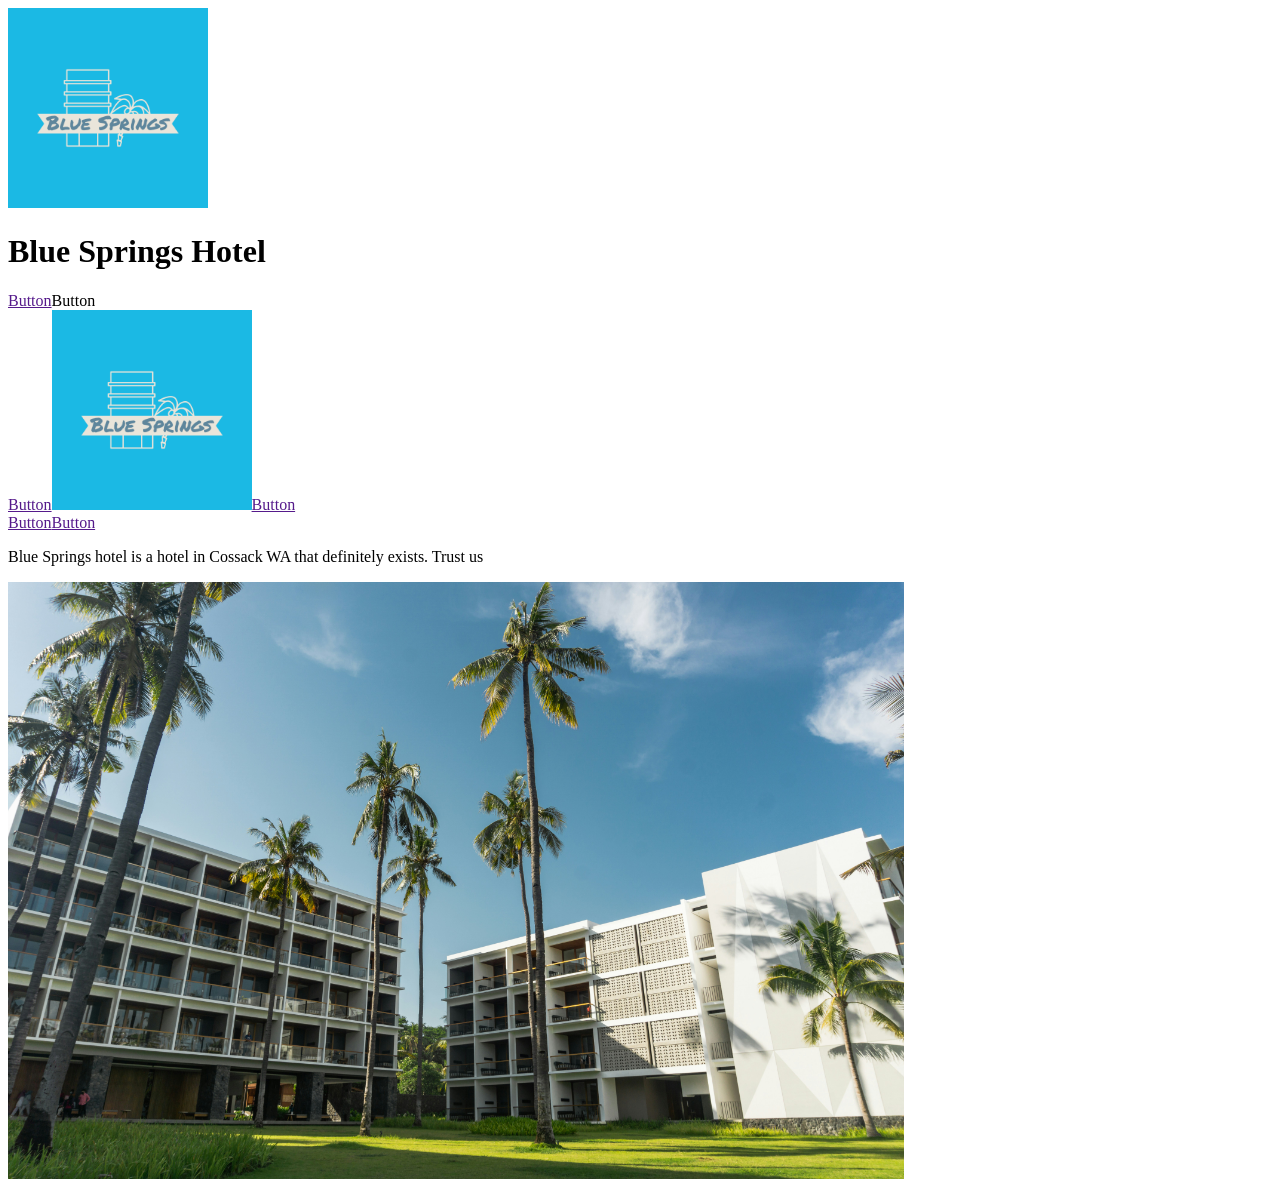
==== index.htm @ dc3413d9 "initial commit" ====
<!DOCTYPE html>
<html lang="en-AU">

<head>
    <meta charset="UTF-8">
    <meta name="viewport" content="width=device-width, initial-scale=1.0">
    <title>Blue Springs Hotel</title>
</head>

<body>
    <header>
        <img src="images\Blue Springs.png" alt="logo" width="200">
        <h1>Blue Springs Hotel</h1>
    </header>
    <nav>
        <div><a href="">Button</a><a href=""></a>Button</div>
        <div><a href="">Button</a><img src="images\Blue Springs.png" alt="logo" width="200"><a href="">Button</a></div>
        <div><a href="">Button</a><a href="">Button</a></div>
    </nav>
    <main>
        <p>Blue Springs hotel is a hotel in Cossack WA that definitely exists. Trust us </p>
        <a
            href="https://unsplash.com/photos/white-concrete-building-near-green-grass-field-during-daytime-5Re--kAsKco?utm_source=unsplash&utm_medium=referral&utm_content=creditCopyText:white-concrete-building-near-green-grass-field-during-daytime-5Re--kAsKco?utm_source">
            <img src="images/hotel.jpg" alt="Blue Springs Hotel" style="width:70vw;"></a>
    </main>
</body>

</html>
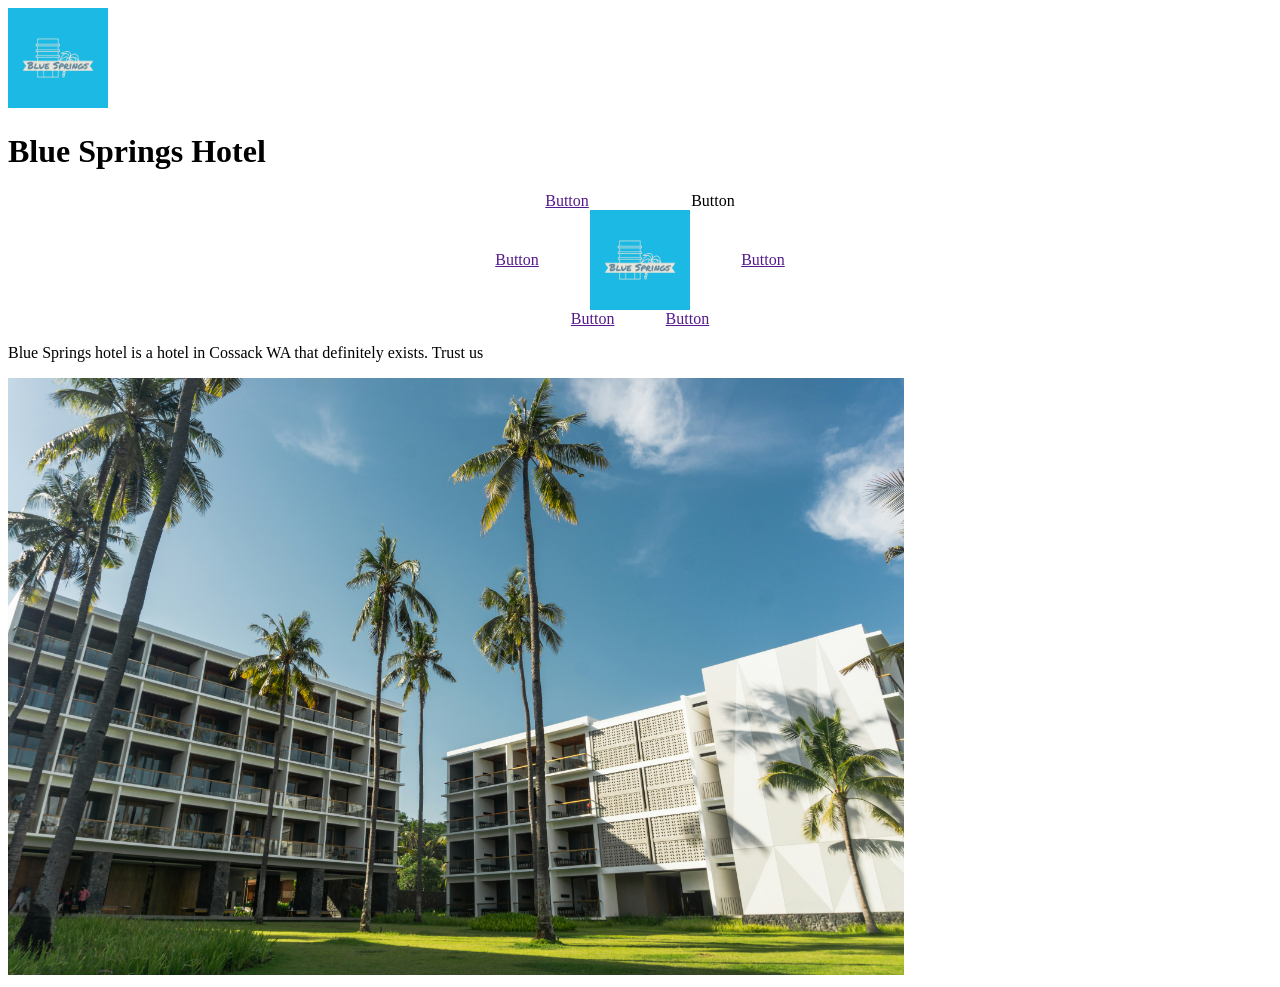
==== commit 8e3a1e9d: "uh" ====
--- a/index.htm
+++ b/index.htm
@@ -5,16 +5,24 @@
     <meta charset="UTF-8">
     <meta name="viewport" content="width=device-width, initial-scale=1.0">
     <title>Blue Springs Hotel</title>
+    <style>
+        nav div {
+            display: flex;
+            justify-content: center;
+            align-items: center;
+            gap: 4vw;
+        }
+    </style>
 </head>
 
 <body>
     <header>
-        <img src="images\Blue Springs.png" alt="logo" width="200">
+        <img src="images\Blue Springs.png" alt="logo" width="100">
         <h1>Blue Springs Hotel</h1>
     </header>
     <nav>
         <div><a href="">Button</a><a href=""></a>Button</div>
-        <div><a href="">Button</a><img src="images\Blue Springs.png" alt="logo" width="200"><a href="">Button</a></div>
+        <div><a href="">Button</a><img src="images\Blue Springs.png" alt="logo" width="100"><a href="">Button</a></div>
         <div><a href="">Button</a><a href="">Button</a></div>
     </nav>
     <main>
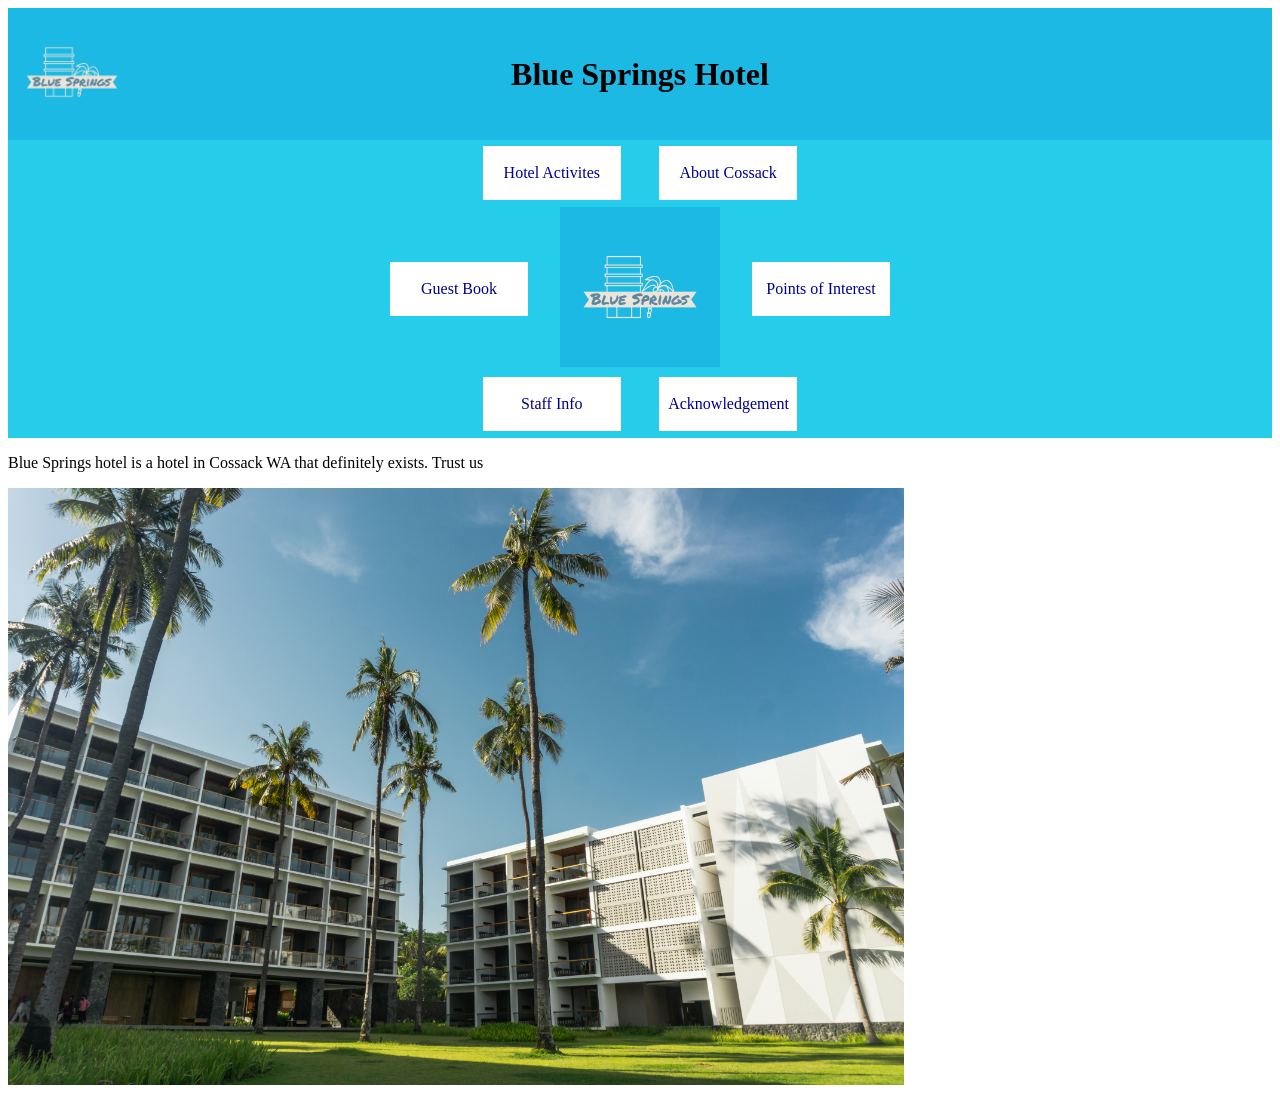
==== commit 1784865b: "week 18" ====
--- a/index.htm
+++ b/index.htm
@@ -4,26 +4,68 @@
 <head>
     <meta charset="UTF-8">
     <meta name="viewport" content="width=device-width, initial-scale=1.0">
+    <link rel="stylesheet" href="css/style.css">
     <title>Blue Springs Hotel</title>
     <style>
+        nav {
+
+            flex-direction: column;
+            background-color: rgb(37, 205, 234);
+        }
+
+        nav a {
+            color: darkblue;
+            text-decoration: none;
+        }
+
+        nav a:hover {
+            color: rgb(0, 50, 255);
+            ba
+        }
+
+        nav a:visited {
+            color: red;
+        }
+
+
+
+        nav * {
+            color: lightblue;
+        }
+
         nav div {
             display: flex;
             justify-content: center;
             align-items: center;
-            gap: 4vw;
+            gap: 2vw;
+        }
+
+        nav div a:not(:has(img)) {
+            width: 15ch;
+            padding: 2vh 1vh;
+            margin: 0.5vw;
+            text-align: center;
+            background-color: white;
+        }
+
+        nav div img {
+            width: 20ch;
         }
     </style>
 </head>
 
 <body>
     <header>
-        <img src="images\Blue Springs.png" alt="logo" width="100">
+        <a href="index.htm">
+            <img src="images\Blue Springs.png" alt="logo" s>
+        </a>
         <h1>Blue Springs Hotel</h1>
     </header>
     <nav>
-        <div><a href="">Button</a><a href=""></a>Button</div>
-        <div><a href="">Button</a><img src="images\Blue Springs.png" alt="logo" width="100"><a href="">Button</a></div>
-        <div><a href="">Button</a><a href="">Button</a></div>
+        <div><a href="activities.htm">Hotel Activites</a><a href="cossack.htm">About Cossack</a></div>
+        <div><a href="guestbook.htm">Guest Book</a><a href="index.htm"><img src="images\Blue Springs.png"
+                    alt="logo"></a><a href="interest.htm">Points of Interest</a></div>
+        <div><a href="staff.htm">Staff Info</a><a href="acknowledge.html">Acknowledgement</a></div>
     </nav>
     <main>
         <p>Blue Springs hotel is a hotel in Cossack WA that definitely exists. Trust us </p>
--- a/css/style.css
+++ b/css/style.css
@@ -0,0 +1,34 @@
+header {
+    display: flex;
+    justify-content: center;
+    align-items: center;
+    background-color: rgb(27, 185, 228);
+}
+
+header img {
+    width: 10vw;
+    margin-right: 23vw;
+}
+
+header h1 {
+    margin-left: 0;
+    width: 33vw;
+    text-align: center;
+    margin-right: 33vw;
+
+}
+
+nav ul {
+    display: flex;
+    justify-content: center;
+    justify-items: center;
+    align-items: center;
+    justify-items: center;
+    gap: 3%
+}
+
+nav ul li {
+    list-style: none;
+    text-align: center;
+    margin: 0;
+}
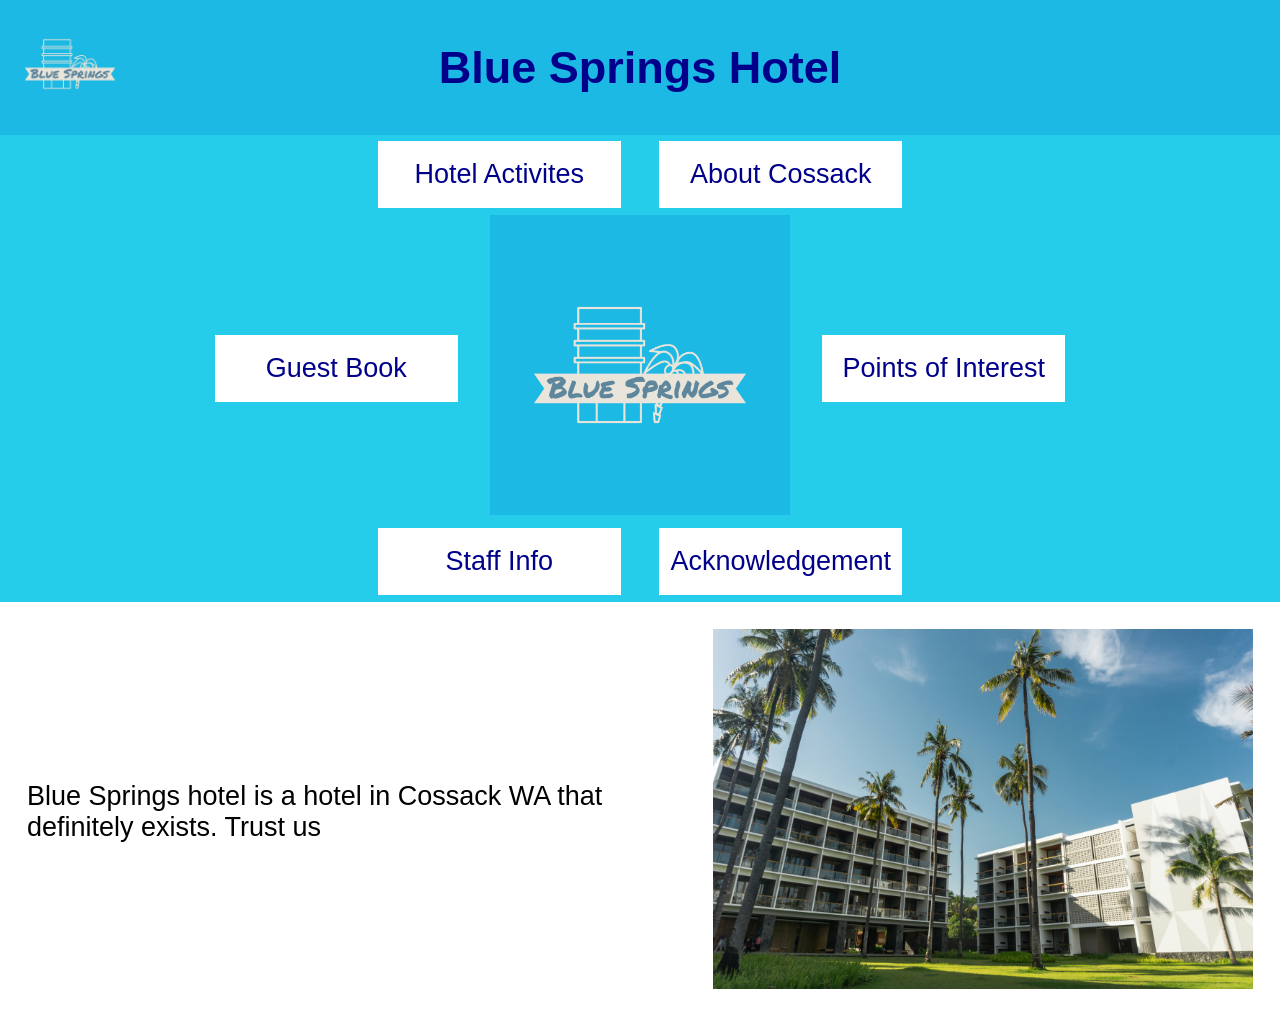
==== commit 584aa00b: "updates" ====
--- a/index.htm
+++ b/index.htm
@@ -4,9 +4,30 @@
 <head>
     <meta charset="UTF-8">
     <meta name="viewport" content="width=device-width, initial-scale=1.0">
-    <link rel="stylesheet" href="css/style.css">
+    <!-- <link rel="stylesheet" href="css/style.css"> -->
     <title>Blue Springs Hotel</title>
+    <link rel="stylesheet" href="css/global_styles.css">
     <style>
+        header {
+            display: flex;
+            justify-content: center;
+            align-items: center;
+            background-color: rgb(27, 185, 228);
+        }
+
+        header img {
+            width: 10vw;
+            margin-right: 23vw;
+        }
+
+        header h1 {
+            margin-left: 0;
+            width: 33vw;
+            text-align: center;
+            margin-right: 33vw;
+
+        }
+
         nav {
 
             flex-direction: column;
@@ -18,19 +39,13 @@
             text-decoration: none;
         }
 
-        nav a:hover {
+        nav a:not(:has(img)):hover {
             color: rgb(0, 50, 255);
-            ba
+            background-color: rgb(230, 230, 230);
         }
 
         nav a:visited {
             color: red;
-        }
-
-
-
-        nav * {
-            color: lightblue;
         }
 
         nav div {
@@ -51,6 +66,19 @@
         nav div img {
             width: 20ch;
         }
+
+        main img {
+            height: 40vh;
+            width: auto;
+        }
+
+        main {
+            display: flex;
+            flex-direction: row;
+            align-items: center;
+            justify-items: center;
+            padding: 3vh;
+        }
     </style>
 </head>
 
@@ -63,15 +91,15 @@
     </header>
     <nav>
         <div><a href="activities.htm">Hotel Activites</a><a href="cossack.htm">About Cossack</a></div>
-        <div><a href="guestbook.htm">Guest Book</a><a href="index.htm"><img src="images\Blue Springs.png"
-                    alt="logo"></a><a href="interest.htm">Points of Interest</a></div>
+        <div><a href="guestbook.htm" target="_blank">Guest Book</a><a href="index.htm"><img
+                    src="images\Blue Springs.png" alt="logo"></a><a href="interest.htm">Points of Interest</a></div>
         <div><a href="staff.htm">Staff Info</a><a href="acknowledge.html">Acknowledgement</a></div>
     </nav>
     <main>
         <p>Blue Springs hotel is a hotel in Cossack WA that definitely exists. Trust us </p>
         <a
             href="https://unsplash.com/photos/white-concrete-building-near-green-grass-field-during-daytime-5Re--kAsKco?utm_source=unsplash&utm_medium=referral&utm_content=creditCopyText:white-concrete-building-near-green-grass-field-during-daytime-5Re--kAsKco?utm_source">
-            <img src="images/hotel.jpg" alt="Blue Springs Hotel" style="width:70vw;"></a>
+            <img src="images/hotel.jpg" alt="Blue Springs Hotel"></a>
     </main>
 </body>
 
--- a/css/style.css
+++ b/css/style.css
@@ -1,21 +1,7 @@
-header {
-    display: flex;
-    justify-content: center;
-    align-items: center;
-    background-color: rgb(27, 185, 228);
-}
+@import url('global_styles.css');
 
-header img {
-    width: 10vw;
-    margin-right: 23vw;
-}
-
-header h1 {
-    margin-left: 0;
-    width: 33vw;
-    text-align: center;
-    margin-right: 33vw;
-
+nav {
+    background-color: rgb(37, 205, 234);
 }
 
 nav ul {
@@ -24,11 +10,77 @@
     justify-items: center;
     align-items: center;
     justify-items: center;
-    gap: 3%
+    gap: 3%;
+    margin: 0;
 }
 
-nav ul li {
+nav a {
+    color: darkblue;
+    text-decoration: none;
+    /* background-color: transparent; */
+    /* width: vw; */
+    /* padding: 2vh 1vh; */
+    margin: 0.5vw;
+    text-align: center;
+}
+
+nav li:hover a {
+    color: rgb(0, 50, 255);
+}
+
+nav li:hover,
+nav li:hover a {
+    background-color: rgb(27, 195, 224);
+}
+
+nav li {
     list-style: none;
-    text-align: center;
+    align-items: center;
+    justify-content: center;
     margin: 0;
+    width: 15ch;
+    height: 10vh;
+    padding: 1vh, 1vw;
+    display: flex;
+
+}
+
+@media (orientation: portrait) {
+    nav {
+        display: none;
+    }
+}
+
+/* styling for tables */
+table.striped,
+.striped td {
+    border-collapse: collapse;
+    border: 1px solid green;
+}
+
+
+
+
+.striped tr:nth-child(even) {
+    background-color: lightgreen;
+}
+
+.striped tr:nth-child(odd) {
+    background-color: lightblue;
+}
+
+.striped td {
+    padding: 0px 0.25vw;
+}
+
+.striped td:hover {
+    background-color: #77454540;
+}
+
+.striped th {
+    padding: 0.5vw;
+    background-color: green;
+    color: white;
+    text-align: left;
+    border: 1px solid palegreen;
 }
--- a/css/global_styles.css
+++ b/css/global_styles.css
@@ -0,0 +1,48 @@
+* {
+    font-family: Calibri, Arial, sans-serif;
+    color: black;
+    font-size: 3vh;
+}
+
+body {
+    margin: 0;
+}
+
+main {
+    padding: 10px;
+}
+
+h1 {
+    font-size: 5vh;
+    ;
+}
+
+h2 {
+    font-size: 4vh;
+}
+
+h1,
+h2 {
+    color: darkblue;
+}
+
+
+header {
+    display: flex;
+    justify-content: center;
+    align-items: center;
+    background-color: rgb(27, 185, 228);
+}
+
+header img {
+    width: 10vw;
+    margin-right: 23vw;
+}
+
+header h1 {
+    margin-left: 0;
+    width: 33vw;
+    text-align: center;
+    margin-right: 33vw;
+
+}
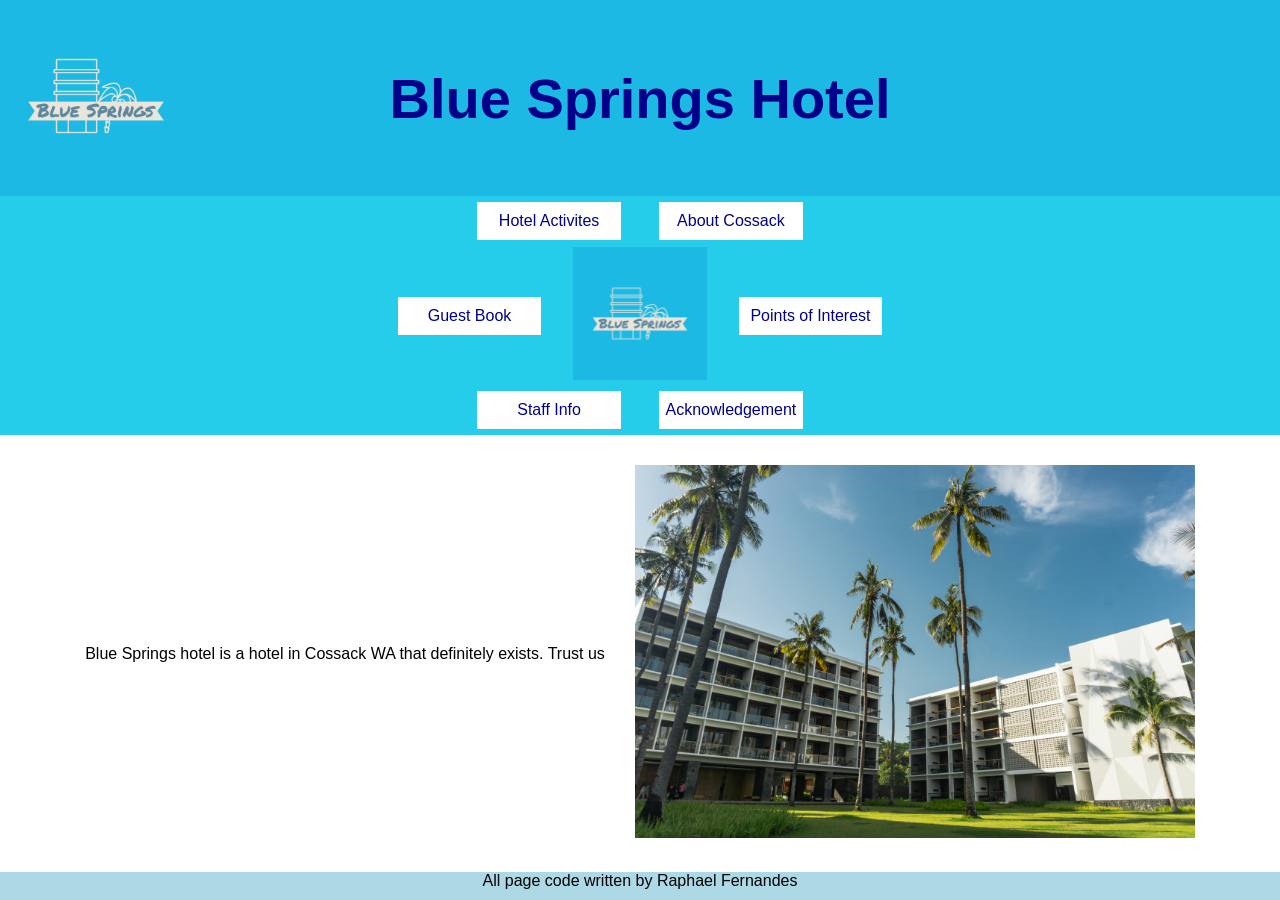
==== commit 890a6e33: "19/16" ====
--- a/index.htm
+++ b/index.htm
@@ -8,26 +8,6 @@
     <title>Blue Springs Hotel</title>
     <link rel="stylesheet" href="css/global_styles.css">
     <style>
-        header {
-            display: flex;
-            justify-content: center;
-            align-items: center;
-            background-color: rgb(27, 185, 228);
-        }
-
-        header img {
-            width: 10vw;
-            margin-right: 23vw;
-        }
-
-        header h1 {
-            margin-left: 0;
-            width: 33vw;
-            text-align: center;
-            margin-right: 33vw;
-
-        }
-
         nav {
 
             flex-direction: column;
@@ -39,7 +19,7 @@
             text-decoration: none;
         }
 
-        nav a:not(:has(img)):hover {
+        .nav-button:hover {
             color: rgb(0, 50, 255);
             background-color: rgb(230, 230, 230);
         }
@@ -55,52 +35,54 @@
             gap: 2vw;
         }
 
-        nav div a:not(:has(img)) {
+        .nav-button {
             width: 15ch;
-            padding: 2vh 1vh;
+            padding: 10px 5px;
             margin: 0.5vw;
             text-align: center;
             background-color: white;
         }
 
-        nav div img {
+        .nav-logo {
             width: 20ch;
         }
 
-        main img {
-            height: 40vh;
-            width: auto;
-        }
 
         main {
             display: flex;
             flex-direction: row;
             align-items: center;
-            justify-items: center;
-            padding: 3vh;
+            justify-content: center;
+            gap: 30px;
+            padding: 30px;
         }
     </style>
 </head>
 
 <body>
     <header>
-        <a href="index.htm">
-            <img src="images\Blue Springs.png" alt="logo" s>
+        <a class="logo" href="index.htm">
+            <img class="logo" src="images\Blue Springs.png" alt="logo" s>
         </a>
-        <h1>Blue Springs Hotel</h1>
+        <h1 class="title">Blue Springs Hotel</h1>
     </header>
     <nav>
-        <div><a href="activities.htm">Hotel Activites</a><a href="cossack.htm">About Cossack</a></div>
-        <div><a href="guestbook.htm" target="_blank">Guest Book</a><a href="index.htm"><img
-                    src="images\Blue Springs.png" alt="logo"></a><a href="interest.htm">Points of Interest</a></div>
-        <div><a href="staff.htm">Staff Info</a><a href="acknowledge.html">Acknowledgement</a></div>
+        <div><a class="nav-button" href="activities.htm">Hotel Activites</a><a class="nav-button"
+                href="cossack.htm">About Cossack</a></div>
+        <div><a class="nav-button" href="guestbook.htm" target="_blank">Guest Book</a><a href="index.htm"><img
+                    src="images\Blue Springs.png" alt="logo" style="width:15ch;"></a><a class="nav-button"
+                href="interest.htm">Points of
+                Interest</a></div>
+        <div><a class="nav-button" href="staff.htm">Staff Info</a><a class="nav-button"
+                href="acknowledge.htm">Acknowledgement</a></div>
     </nav>
     <main>
         <p>Blue Springs hotel is a hotel in Cossack WA that definitely exists. Trust us </p>
         <a
             href="https://unsplash.com/photos/white-concrete-building-near-green-grass-field-during-daytime-5Re--kAsKco?utm_source=unsplash&utm_medium=referral&utm_content=creditCopyText:white-concrete-building-near-green-grass-field-during-daytime-5Re--kAsKco?utm_source">
-            <img src="images/hotel.jpg" alt="Blue Springs Hotel"></a>
+            <img id="hotel" src="images/hotel.jpg" alt="Blue Springs Hotel" style="width: clamp(0px, 35rem, 60vw);"></a>
     </main>
+    <footer> All page code written by Raphael Fernandes </footer>
 </body>
 
 </html>
--- a/css/style.css
+++ b/css/style.css
@@ -39,30 +39,28 @@
     justify-content: center;
     margin: 0;
     width: 15ch;
-    height: 10vh;
-    padding: 1vh, 1vw;
+    height: 60px;
     display: flex;
 
 }
 
-@media (orientation: portrait) {
-    nav {
-        display: none;
-    }
-}
+
 
 /* styling for tables */
-table.striped,
-.striped td {
+.striped,
+.striped td,
+.striped th {
     border-collapse: collapse;
-    border: 1px solid green;
+    border: 1px solid darkslateblue;
 }
 
 
-
+main {
+    padding-left: 20px;
+}
 
 .striped tr:nth-child(even) {
-    background-color: lightgreen;
+    background-color: white;
 }
 
 .striped tr:nth-child(odd) {
@@ -70,17 +68,26 @@
 }
 
 .striped td {
-    padding: 0px 0.25vw;
+    padding: 0px 3px;
 }
 
 .striped td:hover {
-    background-color: #77454540;
+    background-color: lightgreen;
+}
+
+.vid {
+    border-radius: 10px;
+    width: 450px;
+    height: 253.125px;
 }
 
 .striped th {
-    padding: 0.5vw;
-    background-color: green;
-    color: white;
+    padding: 5px;
+    background-color: rgb(27, 185, 228);
+    color: darkblue;
     text-align: left;
-    border: 1px solid palegreen;
+}
+
+ul {
+    margin-top: 0;
 }
--- a/css/global_styles.css
+++ b/css/global_styles.css
@@ -1,24 +1,35 @@
 * {
     font-family: Calibri, Arial, sans-serif;
     color: black;
-    font-size: 3vh;
+}
+
+@media (min-width:1921px),
+(min-height:1921px) {
+    html {
+        font-size: 20px;
+    }
 }
 
 body {
     margin: 0;
+    background-color: lightblue;
 }
 
 main {
     padding: 10px;
+    background-color: white;
+    display: flex;
+    align-items: center;
+    flex-direction: column;
 }
 
+
 h1 {
-    font-size: 5vh;
-    ;
+    font-size: 3.5rem;
 }
 
 h2 {
-    font-size: 4vh;
+    font-size: 2rem;
 }
 
 h1,
@@ -34,15 +45,46 @@
     background-color: rgb(27, 185, 228);
 }
 
+header a {
+    width: 15vw;
+    margin: 0
+}
+
 header img {
-    width: 10vw;
-    margin-right: 23vw;
+    width: clamp(0px, 100vw, 100%);
+    margin: auto 0;
+
 }
 
 header h1 {
-    margin-left: 0;
-    width: 33vw;
+    width: 70vw;
     text-align: center;
-    margin-right: 33vw;
+    margin-right: 15vw;
 
+}
+
+@media (max-width:600px) {
+    nav {
+        display: none;
+    }
+
+    header {
+        flex-direction: column;
+    }
+
+    .title {
+        margin: 0;
+    }
+
+}
+
+footer {
+    display: flex;
+    justify-content: center;
+    background-color: lightblue;
+    flex-grow: 100;
+}
+
+article {
+    width: 70vw !important;
 }
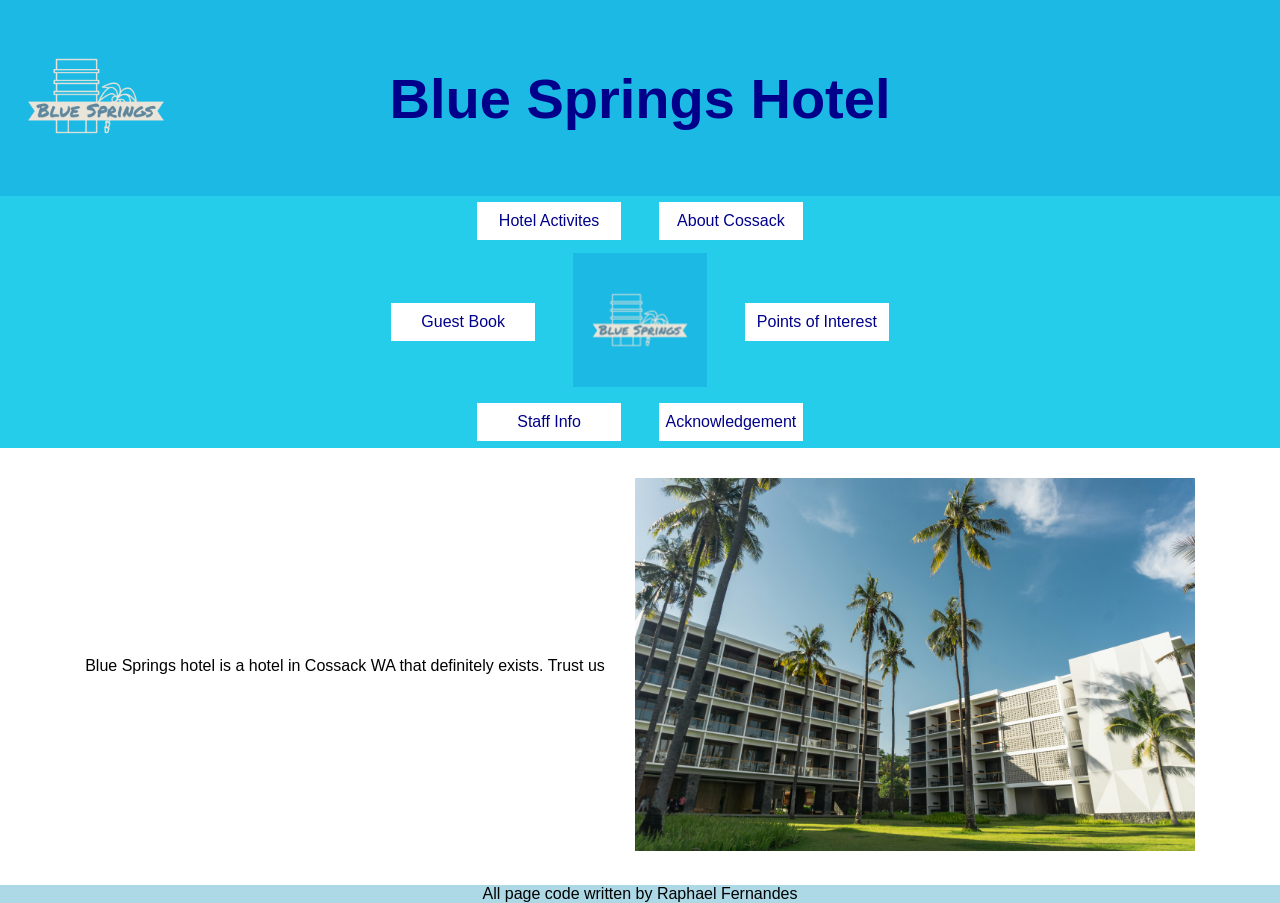
==== commit a674fbf6: "done" ====
--- a/index.htm
+++ b/index.htm
@@ -6,7 +6,7 @@
     <meta name="viewport" content="width=device-width, initial-scale=1.0">
     <!-- <link rel="stylesheet" href="css/style.css"> -->
     <title>Blue Springs Hotel</title>
-    <link rel="stylesheet" href="css/global_styles.css">
+    <link rel="stylesheet" href="css/style.css">
     <style>
         nav {
 
@@ -45,6 +45,7 @@
 
         .nav-logo {
             width: 20ch;
+            background-color: transparent;
         }
 
 
@@ -62,7 +63,7 @@
 <body>
     <header>
         <a class="logo" href="index.htm">
-            <img class="logo" src="images\Blue Springs.png" alt="logo" s>
+            <img class="logo" src="images/Blue Springs.png" alt="logo">
         </a>
         <h1 class="title">Blue Springs Hotel</h1>
     </header>
@@ -70,7 +71,7 @@
         <div><a class="nav-button" href="activities.htm">Hotel Activites</a><a class="nav-button"
                 href="cossack.htm">About Cossack</a></div>
         <div><a class="nav-button" href="guestbook.htm" target="_blank">Guest Book</a><a href="index.htm"><img
-                    src="images\Blue Springs.png" alt="logo" style="width:15ch;"></a><a class="nav-button"
+                    src="images/Blue Springs.png" alt="logo" style="width:15ch;"></a><a class="nav-button"
                 href="interest.htm">Points of
                 Interest</a></div>
         <div><a class="nav-button" href="staff.htm">Staff Info</a><a class="nav-button"
--- a/css/style.css
+++ b/css/style.css
@@ -1,4 +1,93 @@
-@import url('global_styles.css');
+.horizontal {
+    display: flex;
+    flex-direction: row;
+    justify-content: space-between;
+}
+
+* {
+    font-family: Calibri, Arial, sans-serif;
+    color: black;
+}
+
+@media (min-width:1921px),
+(min-height:1921px) {
+    html {
+        font-size: 20px;
+    }
+}
+
+body {
+    margin: 0;
+    background-color: lightblue;
+}
+
+main {
+    padding: 10px;
+    background-color: white;
+    display: flex;
+    align-items: center;
+    flex-direction: column;
+}
+
+
+h1 {
+    font-size: 3.5rem;
+}
+
+h2 {
+    font-size: 2rem;
+}
+
+h1,
+h2 {
+    color: darkblue;
+}
+
+
+header {
+    display: flex;
+    justify-content: center;
+    align-items: center;
+    background-color: rgb(27, 185, 228);
+}
+
+header a {
+    width: 15vw;
+    margin: 0
+}
+
+header img {
+    width: clamp(0px, 100vw, 100%);
+    margin: auto 0;
+
+}
+
+header h1 {
+    width: 70vw;
+    text-align: center;
+    margin-right: 15vw;
+
+}
+
+@media only print {
+    nav {
+        display: none;
+    }
+
+
+
+}
+
+footer {
+    display: flex;
+    justify-content: center;
+    background-color: lightblue;
+    flex-grow: 100;
+}
+
+article {
+    width: 60vw;
+}
 
 nav {
     background-color: rgb(37, 205, 234);
@@ -51,13 +140,11 @@
 .striped td,
 .striped th {
     border-collapse: collapse;
-    border: 1px solid darkslateblue;
+    border: 2px solid darkslateblue;
 }
 
 
-main {
-    padding-left: 20px;
-}
+
 
 .striped tr:nth-child(even) {
     background-color: white;
@@ -77,6 +164,7 @@
 
 .vid {
     border-radius: 10px;
+    border: 2px solid darkslateblue;
     width: 450px;
     height: 253.125px;
 }
@@ -90,4 +178,10 @@
 
 ul {
     margin-top: 0;
+}
+
+iframe.map {
+    height: 450px;
+    width: 600px;
+    border: 2px solid darkslateblue;
 }
--- a/css/style.css
+++ b/css/style.css
@@ -1,4 +1,93 @@
-@import url('global_styles.css');
+.horizontal {
+    display: flex;
+    flex-direction: row;
+    justify-content: space-between;
+}
+
+* {
+    font-family: Calibri, Arial, sans-serif;
+    color: black;
+}
+
+@media (min-width:1921px),
+(min-height:1921px) {
+    html {
+        font-size: 20px;
+    }
+}
+
+body {
+    margin: 0;
+    background-color: lightblue;
+}
+
+main {
+    padding: 10px;
+    background-color: white;
+    display: flex;
+    align-items: center;
+    flex-direction: column;
+}
+
+
+h1 {
+    font-size: 3.5rem;
+}
+
+h2 {
+    font-size: 2rem;
+}
+
+h1,
+h2 {
+    color: darkblue;
+}
+
+
+header {
+    display: flex;
+    justify-content: center;
+    align-items: center;
+    background-color: rgb(27, 185, 228);
+}
+
+header a {
+    width: 15vw;
+    margin: 0
+}
+
+header img {
+    width: clamp(0px, 100vw, 100%);
+    margin: auto 0;
+
+}
+
+header h1 {
+    width: 70vw;
+    text-align: center;
+    margin-right: 15vw;
+
+}
+
+@media only print {
+    nav {
+        display: none;
+    }
+
+
+
+}
+
+footer {
+    display: flex;
+    justify-content: center;
+    background-color: lightblue;
+    flex-grow: 100;
+}
+
+article {
+    width: 60vw;
+}
 
 nav {
     background-color: rgb(37, 205, 234);
@@ -51,13 +140,11 @@
 .striped td,
 .striped th {
     border-collapse: collapse;
-    border: 1px solid darkslateblue;
+    border: 2px solid darkslateblue;
 }
 
 
-main {
-    padding-left: 20px;
-}
+
 
 .striped tr:nth-child(even) {
     background-color: white;
@@ -77,6 +164,7 @@
 
 .vid {
     border-radius: 10px;
+    border: 2px solid darkslateblue;
     width: 450px;
     height: 253.125px;
 }
@@ -90,4 +178,10 @@
 
 ul {
     margin-top: 0;
+}
+
+iframe.map {
+    height: 450px;
+    width: 600px;
+    border: 2px solid darkslateblue;
 }
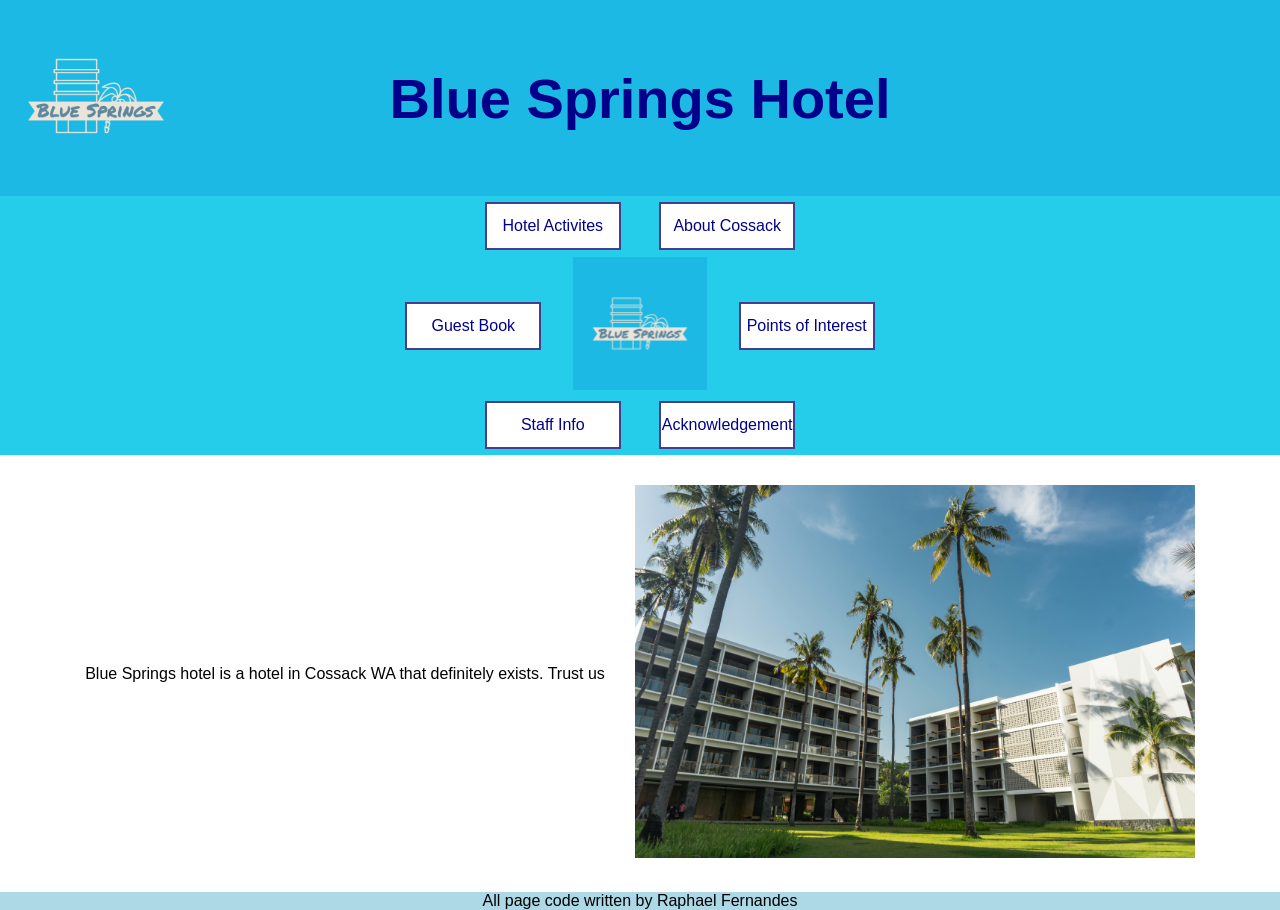
==== commit 0c0db4ba: "done, but for real" ====
--- a/index.htm
+++ b/index.htm
@@ -4,50 +4,20 @@
 <head>
     <meta charset="UTF-8">
     <meta name="viewport" content="width=device-width, initial-scale=1.0">
-    <!-- <link rel="stylesheet" href="css/style.css"> -->
     <title>Blue Springs Hotel</title>
     <link rel="stylesheet" href="css/style.css">
     <style>
-        nav {
-
-            flex-direction: column;
-            background-color: rgb(37, 205, 234);
-        }
-
-        nav a {
-            color: darkblue;
-            text-decoration: none;
-        }
-
-        .nav-button:hover {
-            color: rgb(0, 50, 255);
-            background-color: rgb(230, 230, 230);
-        }
-
-        nav a:visited {
-            color: red;
-        }
-
-        nav div {
+        .nav-row {
             display: flex;
             justify-content: center;
             align-items: center;
             gap: 2vw;
         }
 
-        .nav-button {
-            width: 15ch;
-            padding: 10px 5px;
-            margin: 0.5vw;
-            text-align: center;
-            background-color: white;
-        }
-
         .nav-logo {
             width: 20ch;
             background-color: transparent;
         }
-
 
         main {
             display: flex;
@@ -68,13 +38,13 @@
         <h1 class="title">Blue Springs Hotel</h1>
     </header>
     <nav>
-        <div><a class="nav-button" href="activities.htm">Hotel Activites</a><a class="nav-button"
+        <div class="nav-row"><a class="nav-button" href="activities.htm">Hotel Activites</a><a class="nav-button"
                 href="cossack.htm">About Cossack</a></div>
-        <div><a class="nav-button" href="guestbook.htm" target="_blank">Guest Book</a><a href="index.htm"><img
-                    src="images/Blue Springs.png" alt="logo" style="width:15ch;"></a><a class="nav-button"
-                href="interest.htm">Points of
+        <div class="nav-row"><a class="nav-button" href="guestbook.htm" target="_blank">Guest Book</a><a
+                href="index.htm"><img src="images/Blue Springs.png" alt="logo" style="width:15ch;"></a><a
+                class="nav-button" href="interest.htm">Points of
                 Interest</a></div>
-        <div><a class="nav-button" href="staff.htm">Staff Info</a><a class="nav-button"
+        <div class="nav-row"><a class="nav-button" href="staff.htm">Staff Info</a><a class="nav-button"
                 href="acknowledge.htm">Acknowledgement</a></div>
     </nav>
     <main>
--- a/css/style.css
+++ b/css/style.css
@@ -1,12 +1,34 @@
+* {
+    box-sizing: border-box;
+    font-size: 1rem;
+    font-family: Calibri, Arial, sans-serif;
+    color: black;
+}
+
 .horizontal {
     display: flex;
     flex-direction: row;
     justify-content: space-between;
 }
 
-* {
-    font-family: Calibri, Arial, sans-serif;
-    color: black;
+a {
+    color: darkblue;
+}
+
+a:visited {
+    color: darkviolet;
+}
+
+a:hover {
+    color: rgb(0, 50, 255);
+
+}
+
+
+@media only print {
+    nav {
+        display: none;
+    }
 }
 
 @media (min-width:1921px),
@@ -51,14 +73,10 @@
     background-color: rgb(27, 185, 228);
 }
 
-header a {
+header a,
+header img {
     width: 15vw;
-    margin: 0
-}
-
-header img {
-    width: clamp(0px, 100vw, 100%);
-    margin: auto 0;
+    margin: 0;
 
 }
 
@@ -66,17 +84,11 @@
     width: 70vw;
     text-align: center;
     margin-right: 15vw;
-
-}
-
-@media only print {
-    nav {
-        display: none;
-    }
-
-
-
-}
+    margin-left: 0;
+
+}
+
+
 
 footer {
     display: flex;
@@ -91,45 +103,49 @@
 
 nav {
     background-color: rgb(37, 205, 234);
+    height: max-content;
 }
 
 nav ul {
     display: flex;
     justify-content: center;
-    justify-items: center;
-    align-items: center;
-    justify-items: center;
+    align-items: center;
     gap: 3%;
     margin: 0;
-}
-
-nav a {
-    color: darkblue;
+    height: max-content;
+}
+
+.nav-button {
     text-decoration: none;
-    /* background-color: transparent; */
-    /* width: vw; */
-    /* padding: 2vh 1vh; */
+    padding: 15px;
+    text-align: center;
+    width: 8.5rem;
+    height: 3rem;
+    padding: 10px 5px;
     margin: 0.5vw;
-    text-align: center;
-}
-
-nav li:hover a {
-    color: rgb(0, 50, 255);
-}
-
-nav li:hover,
-nav li:hover a {
-    background-color: rgb(27, 195, 224);
+    display: inline-flex;
+    justify-content: center;
+    align-items: center;
+    background-color: white;
+    border: 2px solid darkslateblue;
+}
+
+
+
+.nav-button:hover {
+    background-color: lightblue;
 }
 
 nav li {
     list-style: none;
-    align-items: center;
-    justify-content: center;
+    display: inline-flex;
+    text-align: center;
+    vertical-align: middle;
     margin: 0;
     width: 15ch;
     height: 60px;
-    display: flex;
+    height: max-content;
+    width: max-content;
 
 }
 
@@ -166,7 +182,8 @@
     border-radius: 10px;
     border: 2px solid darkslateblue;
     width: 450px;
-    height: 253.125px;
+    padding: 0px;
+    min-height: 253.125px;
 }
 
 .striped th {
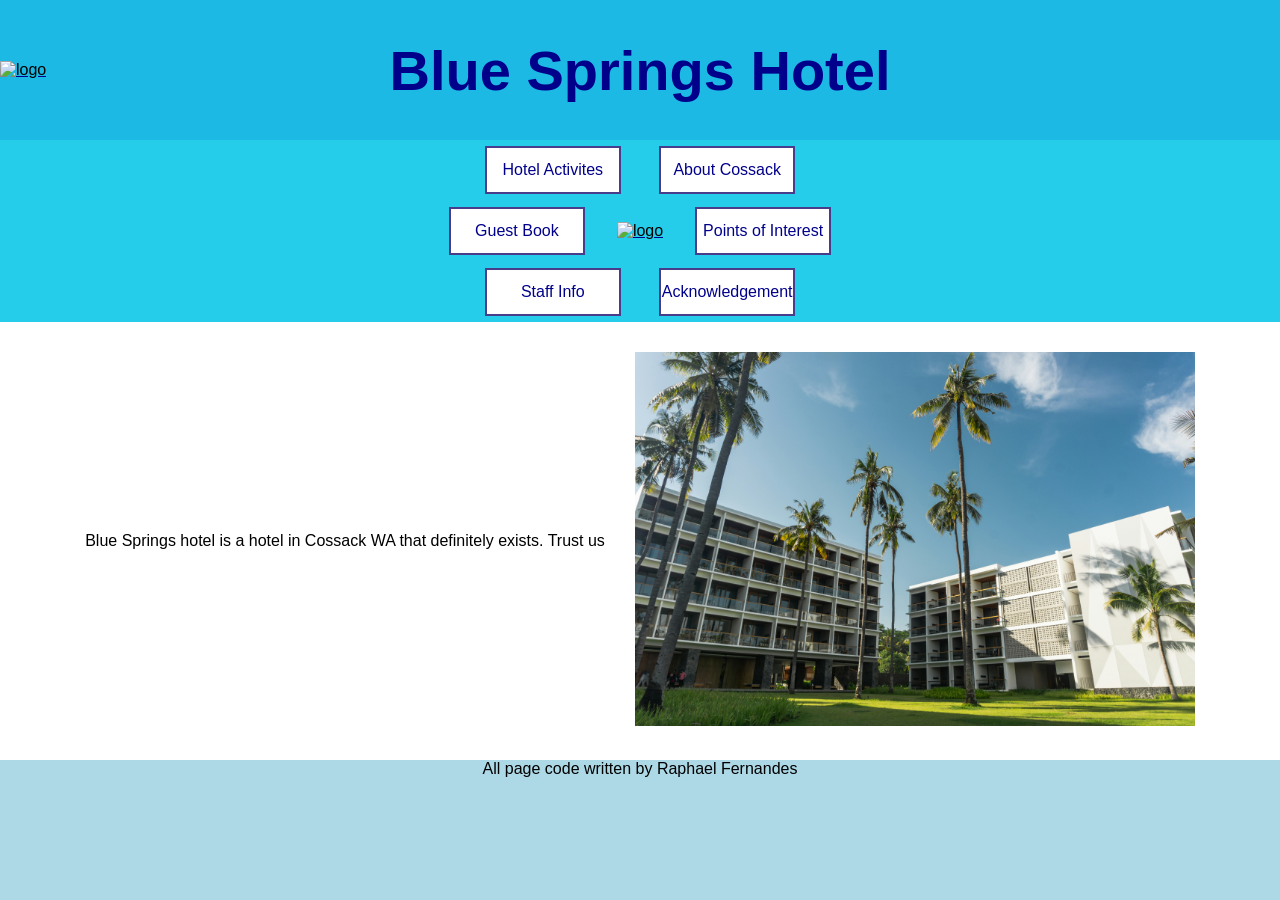
==== commit 4b2b2a15: "changes to meet validation" ====
--- a/index.htm
+++ b/index.htm
@@ -33,7 +33,7 @@
 <body>
     <header>
         <a class="logo" href="index.htm">
-            <img class="logo" src="images/Blue Springs.png" alt="logo">
+            <img class="logo" src="images/Blue_Springs.png" alt="logo">
         </a>
         <h1 class="title">Blue Springs Hotel</h1>
     </header>
@@ -41,7 +41,7 @@
         <div class="nav-row"><a class="nav-button" href="activities.htm">Hotel Activites</a><a class="nav-button"
                 href="cossack.htm">About Cossack</a></div>
         <div class="nav-row"><a class="nav-button" href="guestbook.htm" target="_blank">Guest Book</a><a
-                href="index.htm"><img src="images/Blue Springs.png" alt="logo" style="width:15ch;"></a><a
+                href="index.htm"><img src="images/Blue_Springs.png" alt="logo" style="width:15ch;"></a><a
                 class="nav-button" href="interest.htm">Points of
                 Interest</a></div>
         <div class="nav-row"><a class="nav-button" href="staff.htm">Staff Info</a><a class="nav-button"
